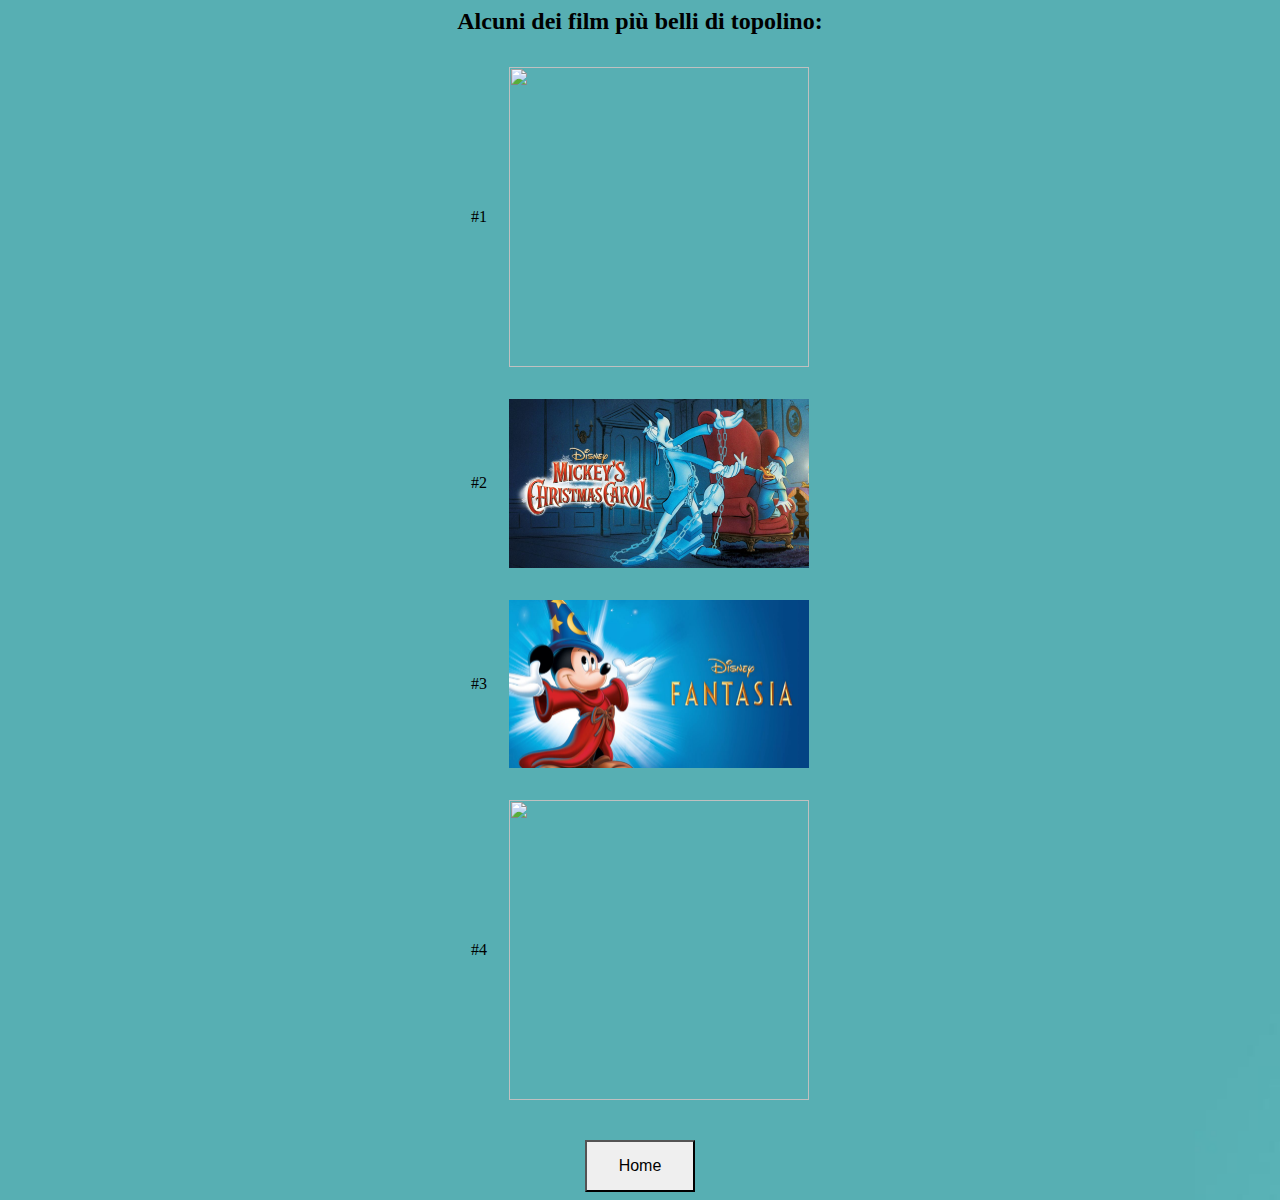
==== film.html @ 7a7b97af "Initial commit" ====
<!--Michelangelo Pozza IN050105-->
<html>
    <head>
        <meta charset="utf-8">
        <link rel="stylesheet" type="text/css" href="stile.css" />
        <script type="text/javascript" id="cookiebanner" src="https://cdn.jsdelivr.net/gh/dobarkod/cookie-banner@1.2.2/dist/cookiebanner.min.js"></script>
        <title>Topolino</title>
    </head>
    <body style="background-size: 200%;">
        <div id="corpo_principale">
            <h2>Alcuni dei film più belli di topolino:</h2>
            <table>
                <tr>
                    <td>#1</td>
                    <td><img class="immagini_film" src="https://images2.corriereobjects.it/methode_image/2018/10/22/Tecnologia/Foto%20Tecnologia%20-%20Trattate/Steamboat-k8uE-RXRNNfPwFm2EbqTPuTuyNHL-590x445@Corriere-Web-Sezioni.jpg?v=201810231718" /></td>
                </tr>
                <tr>
                    <td>#2</td>
                    <td><img class="immagini_film" src="/images/Christmas_Carol.jpeg" /></td>
                </tr>
                <tr>
                    <td>#3</td>
                    <td><img class="immagini_film" src="/images/fantasia.jpeg"></td>
                </tr>
                <tr>
                    <td>#4</td>
                    <td><img class="immagini_film" src="https://prod-ripcut-delivery.disney-plus.net/v1/variant/disney/839E07B01422DD01F7278B2045E07AEBDA86BE8F5FC92C01E090AB968B0766F4/scale?width=1200&aspectRatio=1.78&format=jpeg" /></td>
                </tr>
            </table>
            <br>
        </div>
        <div id="links">
            <a href="index.html"><button type="button" class="bottoni">Home</button></a>
        </div>
    </body>
</html>
---- stile.css ----
/*Michelangelo Pozza IN0501059*/
div {
    width: 60%;
    margin: auto;
}

body {
    background-image: url(/images/sfondo.jpg);
}

table {
    margin-left:auto;
    margin-right:auto;
}

#corpo_principale {
    margin: auto;
    text-align: center;
}

.immagini_index, .immagini_fumetti {
    width: 30%;
    margin-top: 3%;
    margin-bottom: 3%;
    margin-left: 2%;
    margin-right: 2%;
}

.immagini_film {
    width: 300px;
}

th, td {
    padding-top: 10px;
    padding-bottom: 20px;
    padding-left: 10px;
    padding-right: 10px;
  }

.bottoni {
    border: 10%;
    border-color: black;
    padding: 15px 32px;
    text-align: center;
    display: inline-block;
    font-size: 16px;
}

#links {
    justify-content: center;
    display: flex;
    align-items: center;
}
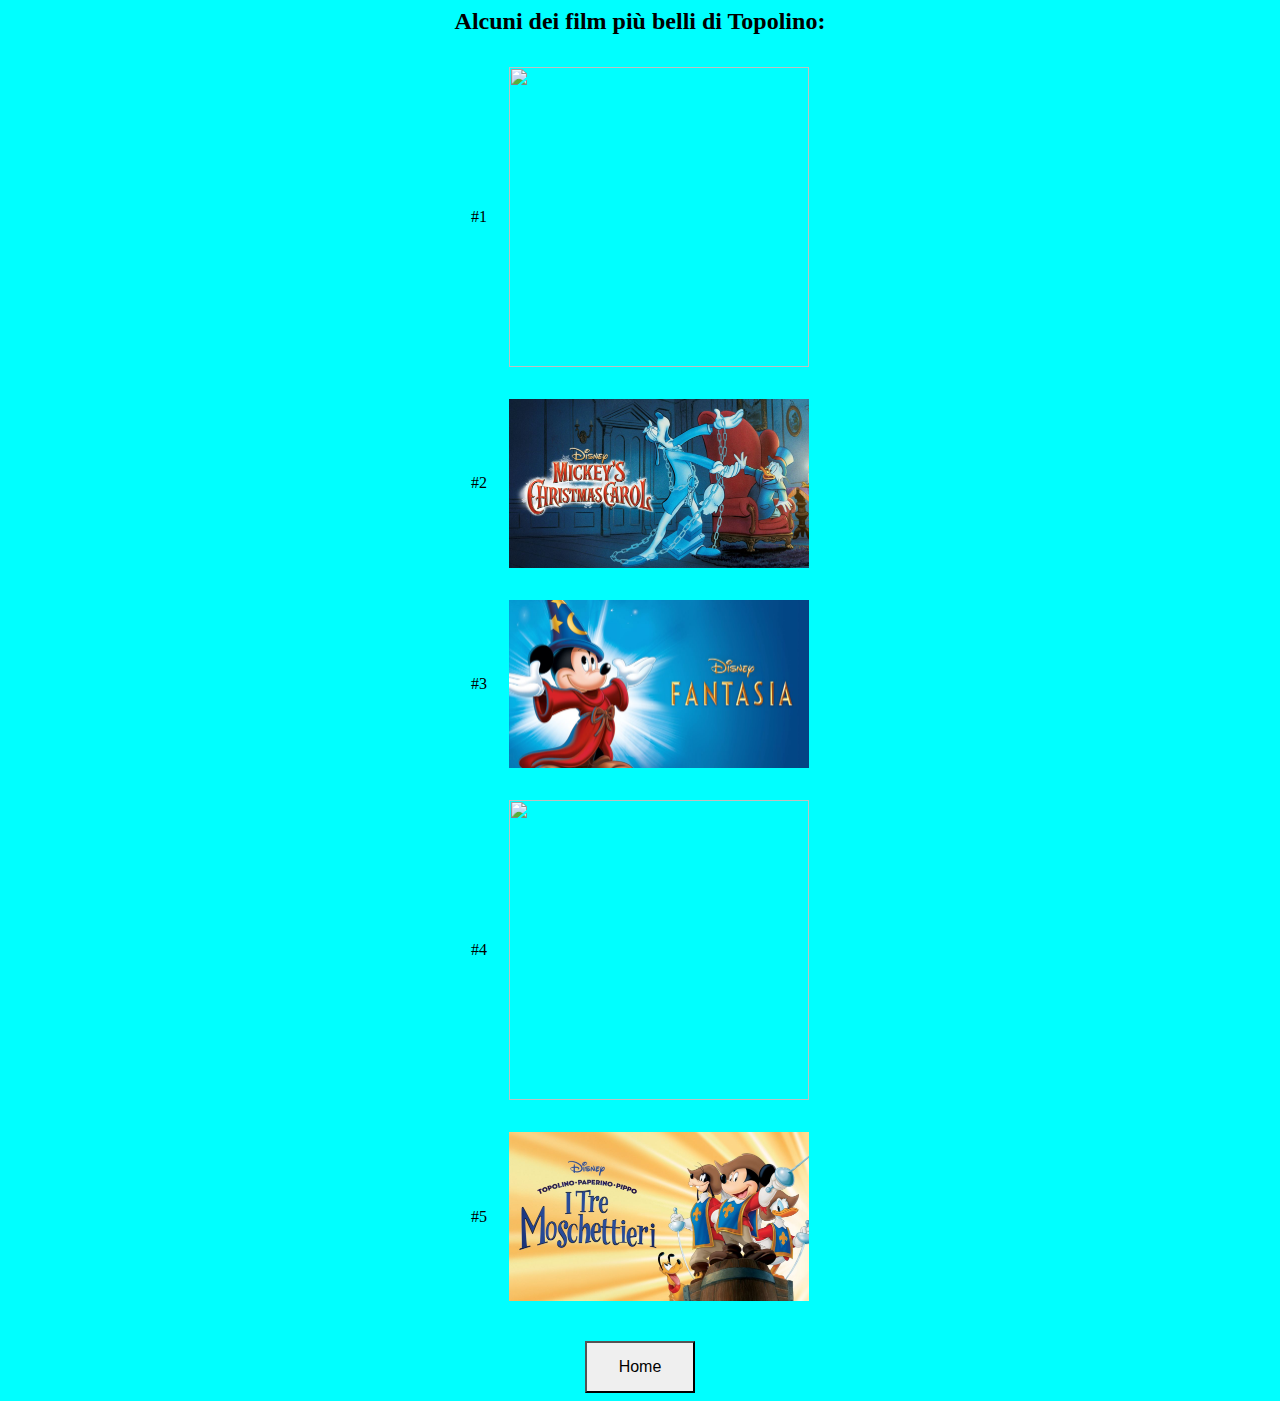
==== commit fb937f2f: "Initial commit" ====
--- a/film.html
+++ b/film.html
@@ -6,9 +6,9 @@
         <script type="text/javascript" id="cookiebanner" src="https://cdn.jsdelivr.net/gh/dobarkod/cookie-banner@1.2.2/dist/cookiebanner.min.js"></script>
         <title>Topolino</title>
     </head>
-    <body style="background-size: 200%;">
+    <body>
         <div id="corpo_principale">
-            <h2>Alcuni dei film più belli di topolino:</h2>
+            <h2>Alcuni dei film più belli di Topolino:</h2>
             <table>
                 <tr>
                     <td>#1</td>
@@ -26,6 +26,10 @@
                     <td>#4</td>
                     <td><img class="immagini_film" src="https://prod-ripcut-delivery.disney-plus.net/v1/variant/disney/839E07B01422DD01F7278B2045E07AEBDA86BE8F5FC92C01E090AB968B0766F4/scale?width=1200&aspectRatio=1.78&format=jpeg" /></td>
                 </tr>
+                <tr>
+                    <td>#5</td>
+                    <td><img class="immagini_film" src="/images/musk.jpeg" /></td>
+                </tr>
             </table>
             <br>
         </div>
--- a/stile.css
+++ b/stile.css
@@ -5,7 +5,7 @@
 }
 
 body {
-    background-image: url(/images/sfondo.jpg);
+    background-color: aqua;
 }
 
 table {
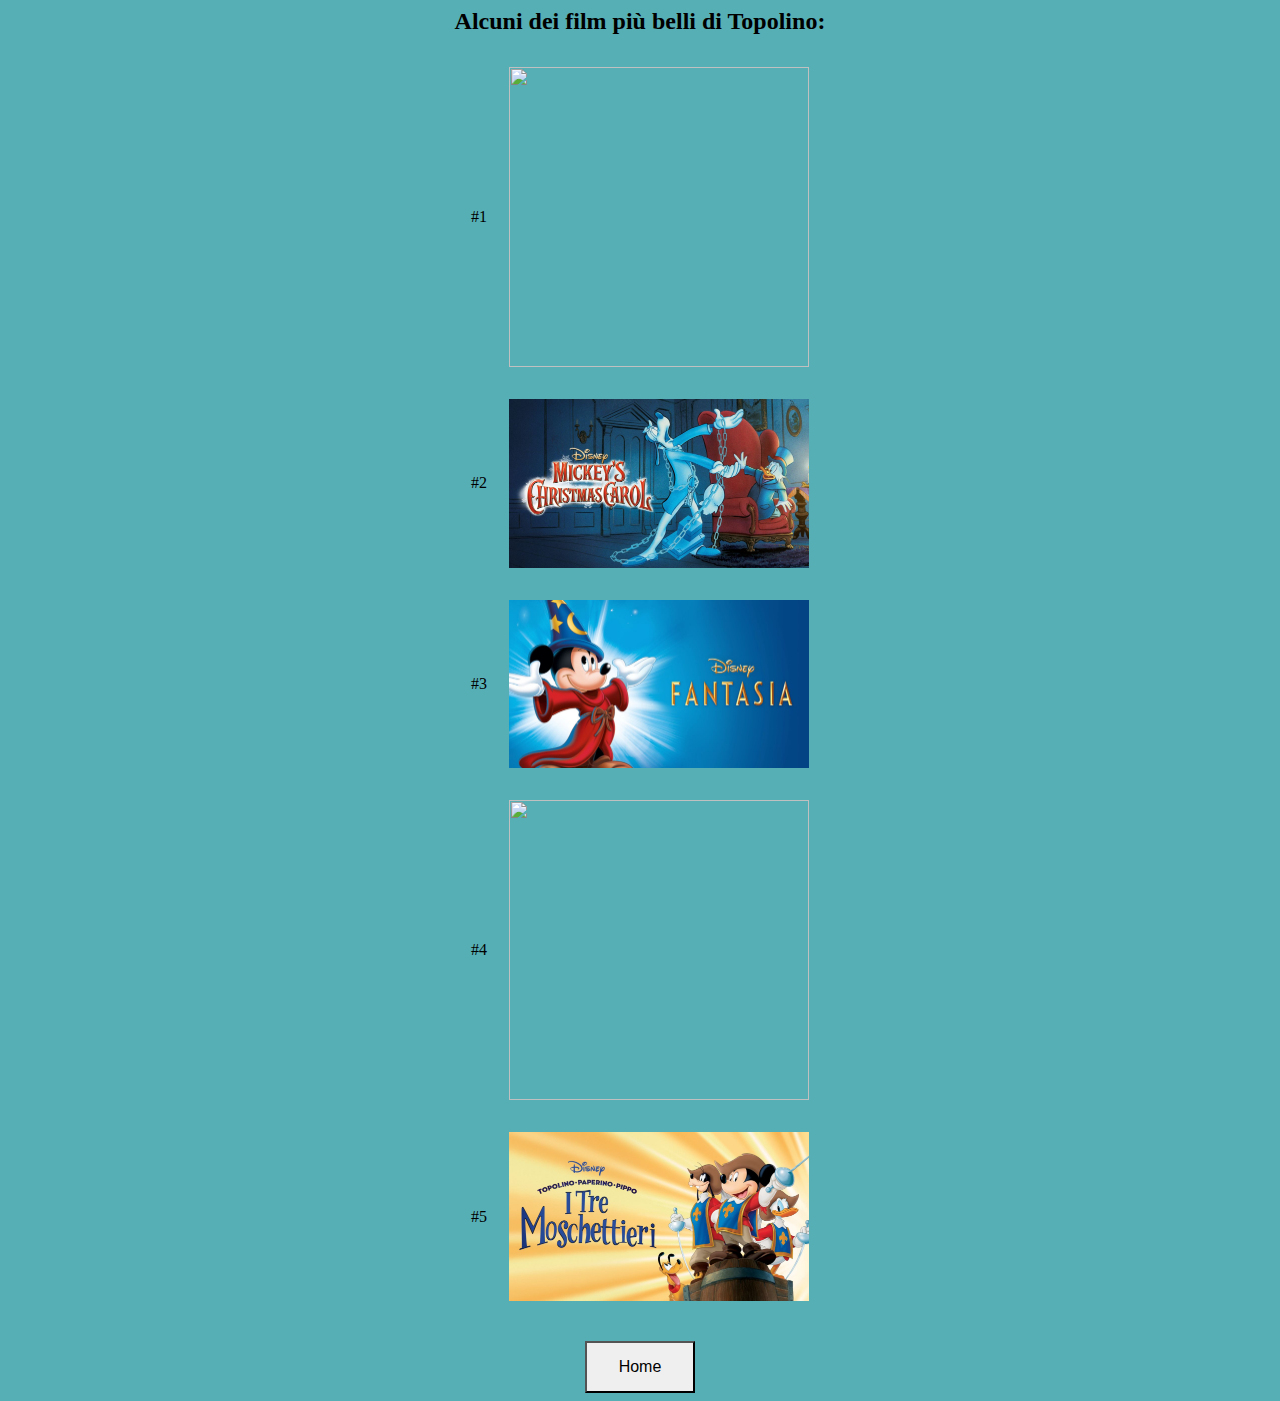
==== commit ef0d7d1f: "Initial commit" ====
--- a/film.html
+++ b/film.html
@@ -12,7 +12,7 @@
             <table>
                 <tr>
                     <td>#1</td>
-                    <td><img class="immagini_film" src="https://images2.corriereobjects.it/methode_image/2018/10/22/Tecnologia/Foto%20Tecnologia%20-%20Trattate/Steamboat-k8uE-RXRNNfPwFm2EbqTPuTuyNHL-590x445@Corriere-Web-Sezioni.jpg?v=201810231718" /></td>
+                    <td><img class="immagini_film" src="https://prod-ripcut-delivery.disney-plus.net/v1/variant/disney/91CD8E1C5390EA7CB5A6256E29E50B8BA51FD3F22C4D73B04139E9994561091E/scale?width=1200&aspectRatio=1.78&format=jpeg" /></td>
                 </tr>
                 <tr>
                     <td>#2</td>
--- a/stile.css
+++ b/stile.css
@@ -5,7 +5,7 @@
 }
 
 body {
-    background-color: aqua;
+    background-color: #57afb6;
 }
 
 table {
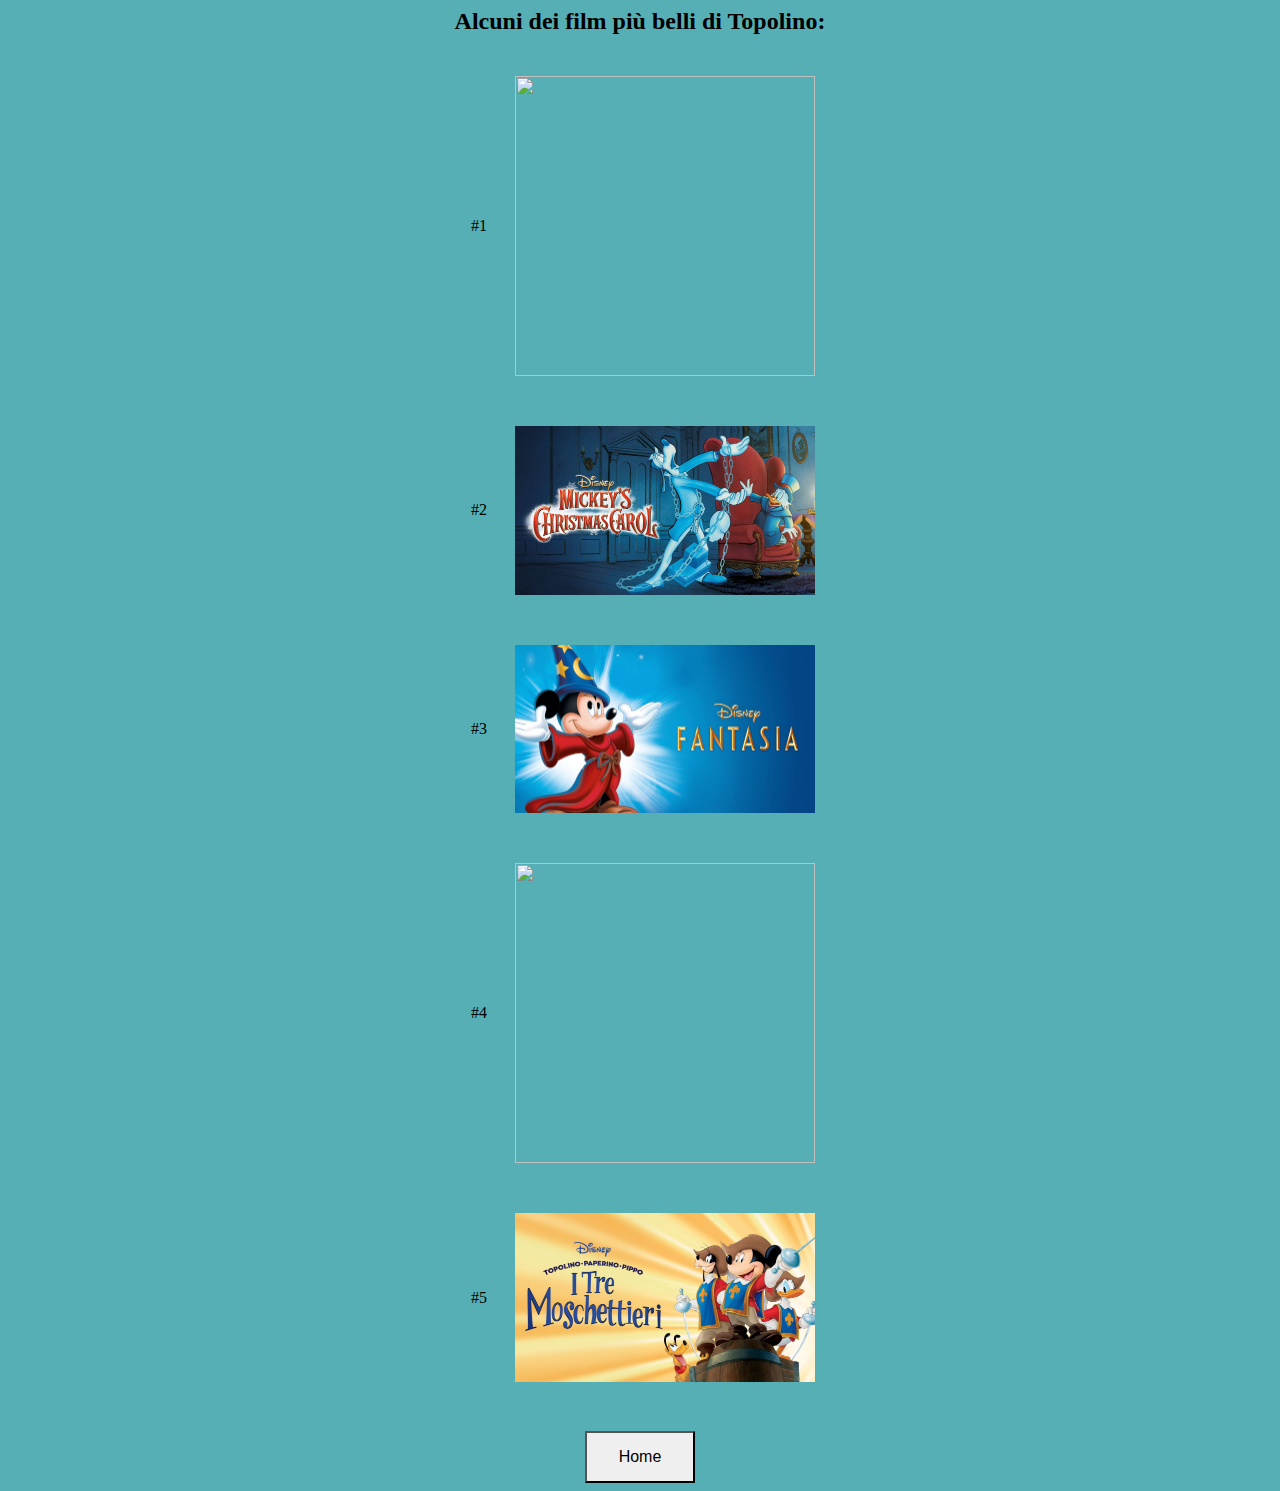
==== commit 607fcb53: "Initial commit" ====
--- a/film.html
+++ b/film.html
@@ -12,23 +12,23 @@
             <table>
                 <tr>
                     <td>#1</td>
-                    <td><img class="immagini_film" src="https://prod-ripcut-delivery.disney-plus.net/v1/variant/disney/91CD8E1C5390EA7CB5A6256E29E50B8BA51FD3F22C4D73B04139E9994561091E/scale?width=1200&aspectRatio=1.78&format=jpeg" /></td>
+                    <td><img class="immagini_film" style="width: 300px;" src="https://prod-ripcut-delivery.disney-plus.net/v1/variant/disney/91CD8E1C5390EA7CB5A6256E29E50B8BA51FD3F22C4D73B04139E9994561091E/scale?width=1200&aspectRatio=1.78&format=jpeg" /></td>
                 </tr>
                 <tr>
                     <td>#2</td>
-                    <td><img class="immagini_film" src="/images/Christmas_Carol.jpeg" /></td>
+                    <td><img class="immagini_film" style="width: 300px;" src="/images/Christmas_Carol.jpeg" /></td>
                 </tr>
                 <tr>
                     <td>#3</td>
-                    <td><img class="immagini_film" src="/images/fantasia.jpeg"></td>
+                    <td><img class="immagini_film" style="width: 300px;" src="/images/fantasia.jpeg"></td>
                 </tr>
                 <tr>
                     <td>#4</td>
-                    <td><img class="immagini_film" src="https://prod-ripcut-delivery.disney-plus.net/v1/variant/disney/839E07B01422DD01F7278B2045E07AEBDA86BE8F5FC92C01E090AB968B0766F4/scale?width=1200&aspectRatio=1.78&format=jpeg" /></td>
+                    <td><img class="immagini_film" style="width: 300px;" src="https://prod-ripcut-delivery.disney-plus.net/v1/variant/disney/839E07B01422DD01F7278B2045E07AEBDA86BE8F5FC92C01E090AB968B0766F4/scale?width=1200&aspectRatio=1.78&format=jpeg" /></td>
                 </tr>
                 <tr>
                     <td>#5</td>
-                    <td><img class="immagini_film" src="/images/musk.jpeg" /></td>
+                    <td><img class="immagini_film" style="width: 300px;" src="/images/musk.jpeg" /></td>
                 </tr>
             </table>
             <br>
--- a/stile.css
+++ b/stile.css
@@ -18,16 +18,12 @@
     text-align: center;
 }
 
-.immagini_index, .immagini_fumetti {
+.immagini_index, .immagini_fumetti, .immagini_film {
     width: 30%;
     margin-top: 3%;
     margin-bottom: 3%;
     margin-left: 2%;
     margin-right: 2%;
-}
-
-.immagini_film {
-    width: 300px;
 }
 
 th, td {
